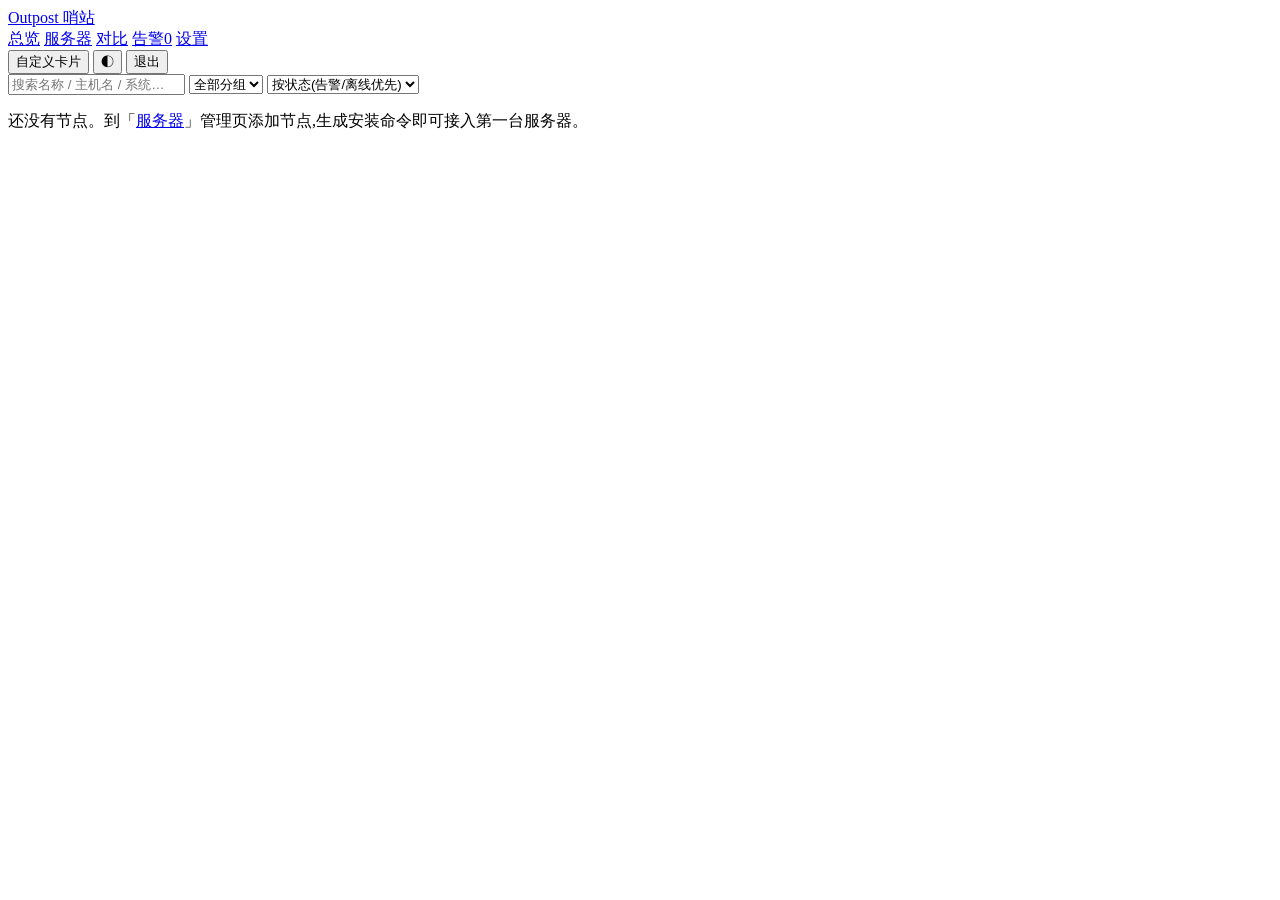
==== crates/server/static/index.html @ 5b11a9bf "fix(ui): 静态资源内容哈希缓存失效 + 状态徽章/搜索框样式 - 页面资源引用加 ?v=<内容哈希>,page() 替换占位,资源改 immutable 长缓存;   修复升级后浏览器沿用旧 " ====
<!doctype html>
<html lang="zh-CN">
<head>
<meta charset="utf-8">
<meta name="viewport" content="width=device-width, initial-scale=1">
<title>Outpost 哨站 · 总览</title>
<link rel="icon" href="/favicon.svg" type="image/svg+xml">
<link rel="stylesheet" href="/static/app.css?v=__V__">
</head>
<body data-page="dashboard" data-auth="1">
<header class="topbar">
  <a class="brand" href="/"><span class="brand-dot"></span>Outpost 哨站</a>
  <nav class="nav">
    <a href="/" class="active">总览</a>
    <a href="/servers">服务器</a>
    <a href="/compare">对比</a>
    <a href="/alerts">告警<span id="navBadge" class="badge hidden">0</span></a>
    <a href="/settings">设置</a>
  </nav>
  <div class="top-actions">
    <button id="customBtn" class="btn ghost sm">自定义卡片</button>
    <button id="themeBtn" class="btn icon" title="切换浅色/深色">◐</button>
    <button id="logoutBtn" class="btn ghost sm">退出</button>
  </div>
</header>

<main class="wrap">
  <section class="summary" id="summary"></section>

  <div class="toolbar" id="toolbar">
    <input id="search" type="search" placeholder="搜索名称 / 主机名 / 系统…" class="tb-search">
    <select id="groupFilter" class="tb-sel"><option value="">全部分组</option></select>
    <select id="sortBy" class="tb-sel">
      <option value="status">按状态(告警/离线优先)</option>
      <option value="name">按名称</option>
      <option value="cpu">按 CPU</option>
      <option value="mem">按内存</option>
    </select>
  </div>

  <div id="empty" class="empty hidden">
    <p>还没有节点。到「<a href="/servers">服务器</a>」管理页添加节点,生成安装命令即可接入第一台服务器。</p>
  </div>
  <div id="grid" class="grid"></div>
</main>

<dialog id="customDlg" class="dlg">
  <form method="dialog" class="dlg-body" id="customForm">
    <h3>自定义卡片展示</h3>
    <p class="hint subtle">勾选总览卡片上要显示的模块(本地保存,仅影响你自己的浏览器)。</p>
    <div id="fieldList" class="chk-grid"></div>
    <div class="dlg-actions">
      <button id="customReset" type="button" class="btn ghost">恢复默认</button>
      <button value="ok" class="btn primary" type="submit">完成</button>
    </div>
  </form>
</dialog>

<script src="/static/app.js?v=__V__"></script>
<script src="/static/dashboard.js?v=__V__"></script>
</body>
</html>
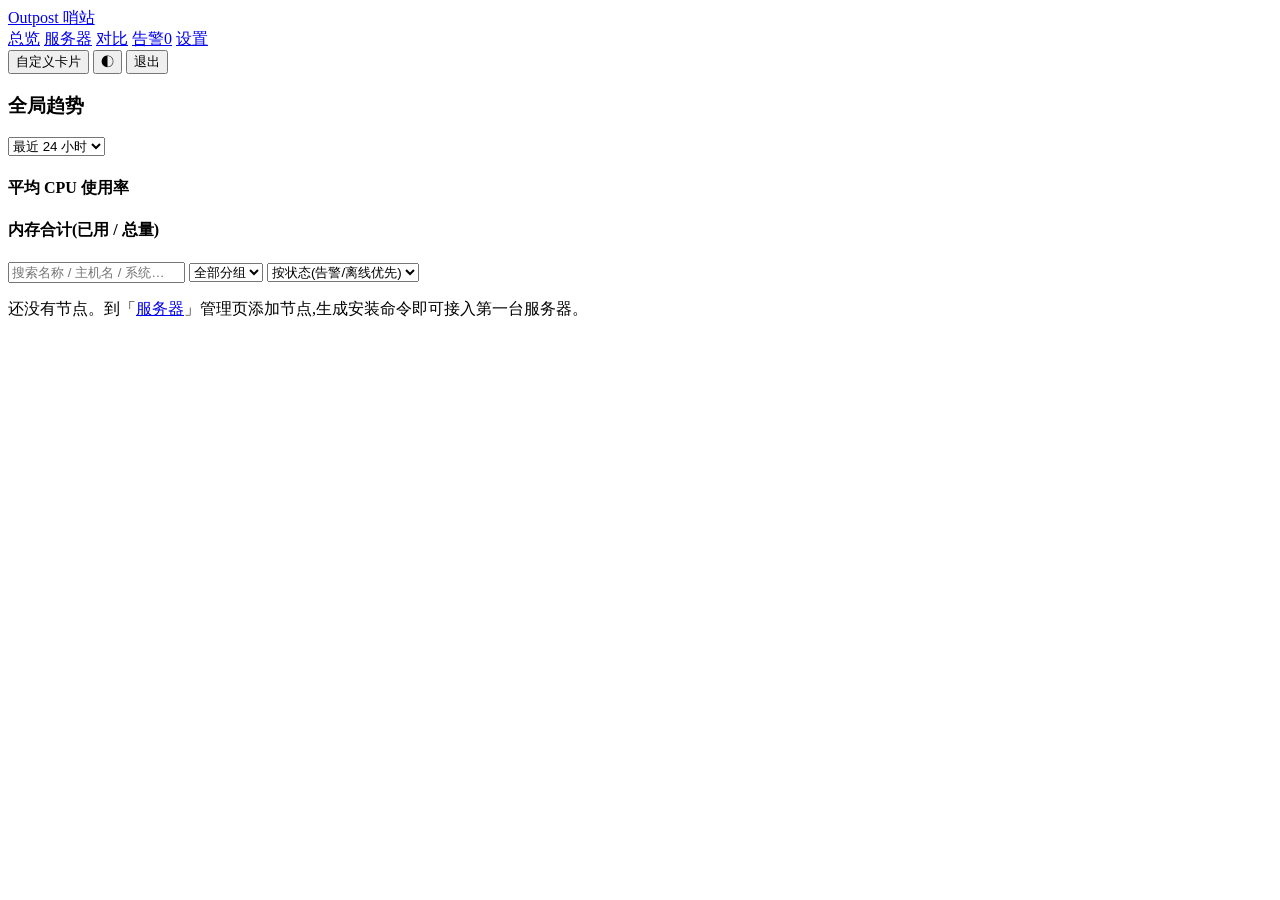
==== commit aa2b49b0: "feat(p3-1): 总览全局汇总趋势图 新增 GET /api/overview/trend?secs=:每时间桶先按(桶,节点)归一再跨节点聚合 (CPU 取均值、内存取合计),避免同节点桶内多" ====
--- a/crates/server/static/index.html
+++ b/crates/server/static/index.html
@@ -26,6 +26,23 @@
 
 <main class="wrap">
   <section class="summary" id="summary"></section>
+
+  <section class="card pad hidden" id="trendCard">
+    <div class="row-head">
+      <h3>全局趋势</h3>
+      <select id="trendRange" class="tb-sel" style="width:auto">
+        <option value="3600">最近 1 小时</option>
+        <option value="21600">最近 6 小时</option>
+        <option value="86400" selected>最近 24 小时</option>
+        <option value="604800">最近 7 天</option>
+        <option value="2592000">最近 30 天</option>
+      </select>
+    </div>
+    <div class="charts2">
+      <div class="chart-card"><h4>平均 CPU 使用率</h4><div class="chart" id="trendCpu"></div></div>
+      <div class="chart-card"><h4>内存合计(已用 / 总量)</h4><div class="chart" id="trendMem"></div></div>
+    </div>
+  </section>
 
   <div class="toolbar" id="toolbar">
     <input id="search" type="search" placeholder="搜索名称 / 主机名 / 系统…" class="tb-search">
@@ -57,6 +74,7 @@
 </dialog>
 
 <script src="/static/app.js?v=__V__"></script>
+<script src="/static/chart.js?v=__V__"></script>
 <script src="/static/dashboard.js?v=__V__"></script>
 </body>
 </html>
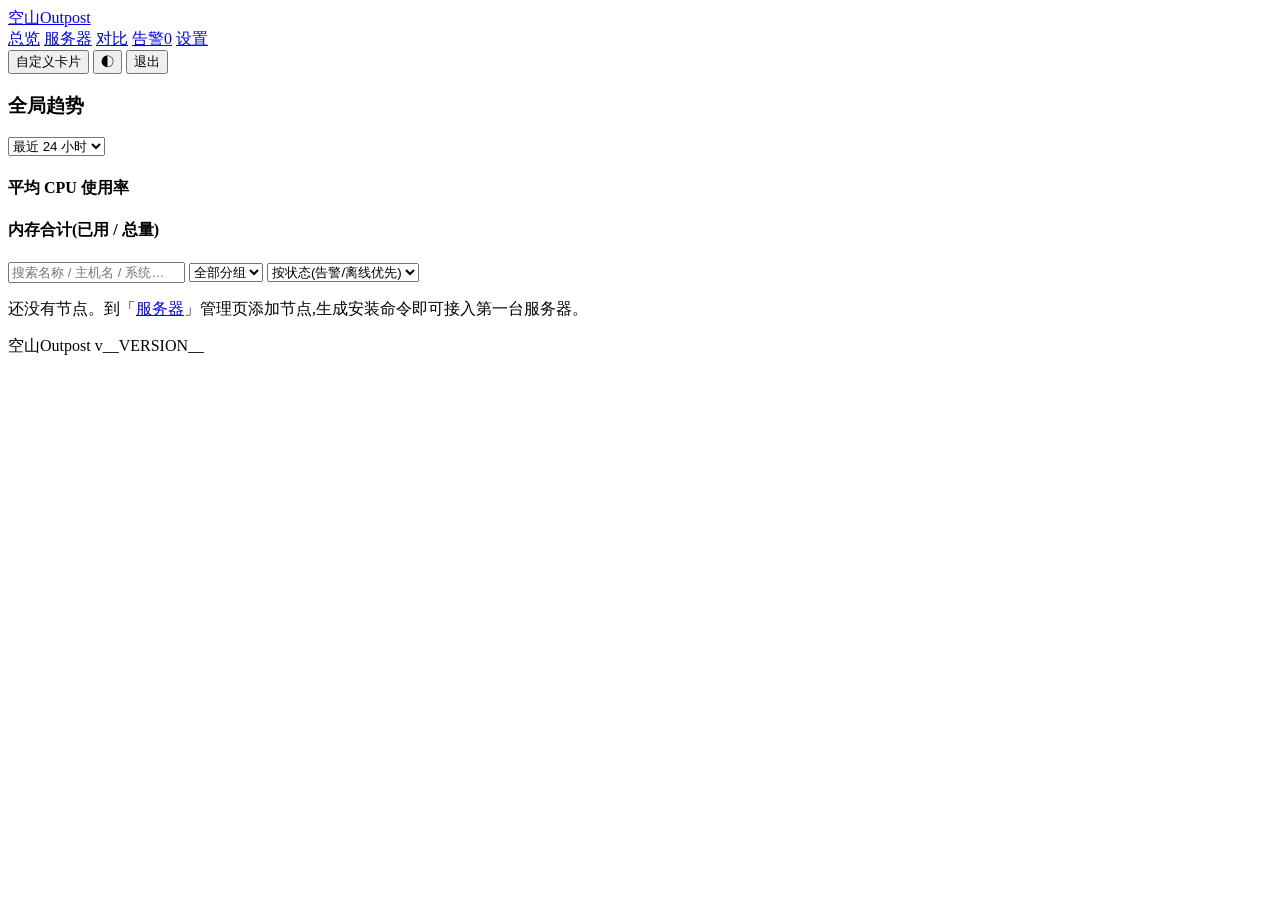
==== commit 12713042: "feat(v1.2): UI/UX全面升级 + 品牌重命名为空山Outpost - 服务器/进程列表可点表头排序(升降序切换) - 流量统计:累计收发字节 + 可选按月清零(自定义清零日1~28), " ====
--- a/crates/server/static/index.html
+++ b/crates/server/static/index.html
@@ -3,13 +3,13 @@
 <head>
 <meta charset="utf-8">
 <meta name="viewport" content="width=device-width, initial-scale=1">
-<title>Outpost 哨站 · 总览</title>
+<title>空山Outpost · 总览</title>
 <link rel="icon" href="/favicon.svg" type="image/svg+xml">
 <link rel="stylesheet" href="/static/app.css?v=__V__">
 </head>
 <body data-page="dashboard" data-auth="1">
 <header class="topbar">
-  <a class="brand" href="/"><span class="brand-dot"></span>Outpost 哨站</a>
+  <a class="brand" href="/"><span class="brand-dot"></span>空山Outpost</a>
   <nav class="nav">
     <a href="/" class="active">总览</a>
     <a href="/servers">服务器</a>
@@ -19,7 +19,7 @@
   </nav>
   <div class="top-actions">
     <button id="customBtn" class="btn ghost sm">自定义卡片</button>
-    <button id="themeBtn" class="btn icon" title="切换浅色/深色">◐</button>
+    <button id="themeBtn" class="btn icon" title="切换浅色/深色" aria-label="切换浅色/深色">◐</button>
     <button id="logoutBtn" class="btn ghost sm">退出</button>
   </div>
 </header>
@@ -45,7 +45,7 @@
   </section>
 
   <div class="toolbar" id="toolbar">
-    <input id="search" type="search" placeholder="搜索名称 / 主机名 / 系统…" class="tb-search">
+    <input id="search" type="search" aria-label="搜索" placeholder="搜索名称 / 主机名 / 系统…" class="tb-search">
     <select id="groupFilter" class="tb-sel"><option value="">全部分组</option></select>
     <select id="sortBy" class="tb-sel">
       <option value="status">按状态(告警/离线优先)</option>
@@ -76,5 +76,6 @@
 <script src="/static/app.js?v=__V__"></script>
 <script src="/static/chart.js?v=__V__"></script>
 <script src="/static/dashboard.js?v=__V__"></script>
+<footer class="site-footer">空山Outpost v__VERSION__</footer>
 </body>
 </html>
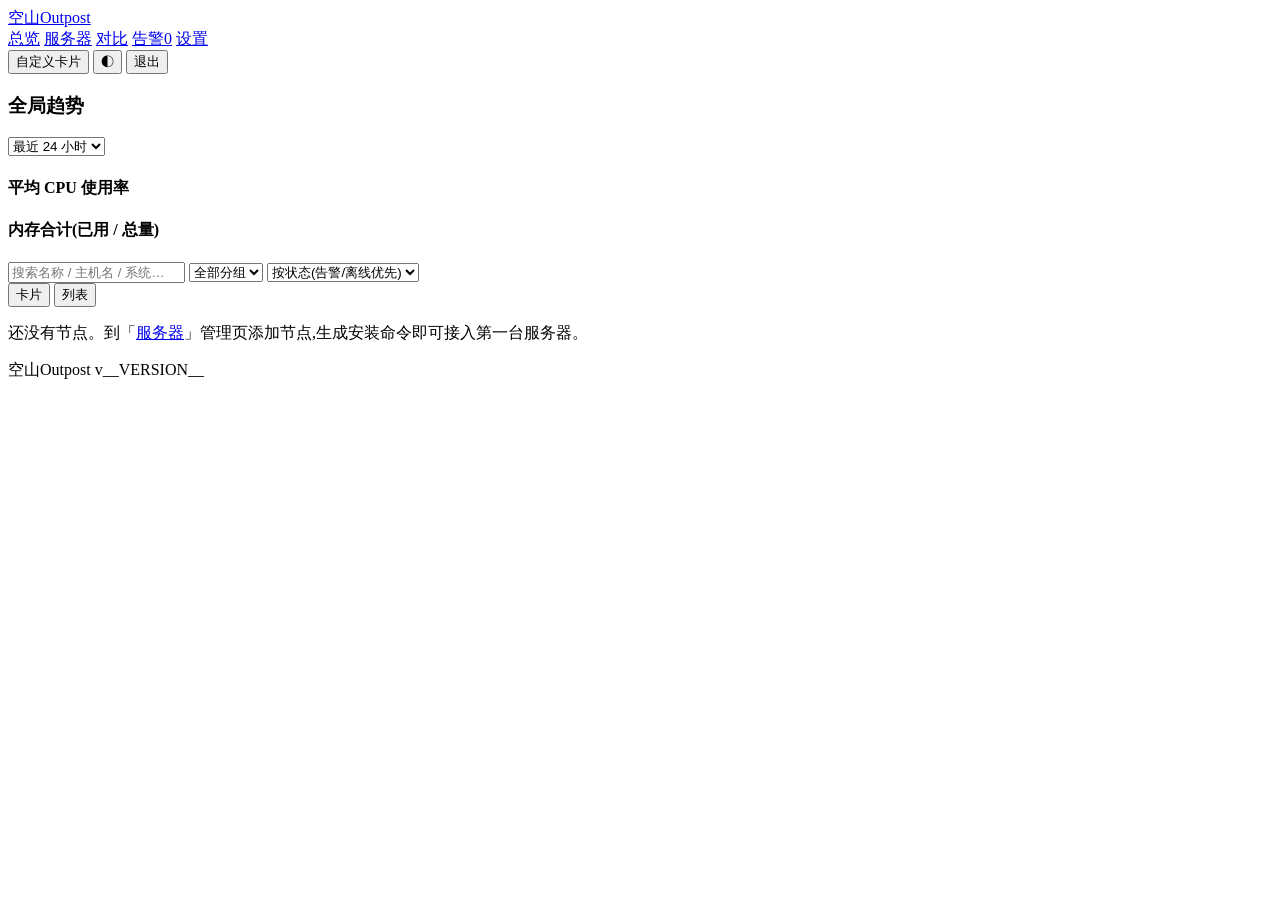
==== commit 5b1aea1a: "feat(ui): UI/UX 全面梳理 + 主题系统扩展至 9 套 + 双视图 + 服务器管理列自定义(v1.3.1~v1.4.0) 本次跨多个版本的前端改动集中提交,主要包括:  UI/UX 审计" ====
--- a/crates/server/static/index.html
+++ b/crates/server/static/index.html
@@ -53,6 +53,10 @@
       <option value="cpu">按 CPU</option>
       <option value="mem">按内存</option>
     </select>
+    <div class="seg" id="viewToggle" role="group" aria-label="切换展示方式">
+      <button type="button" data-view="grid" aria-label="卡片网格">卡片</button>
+      <button type="button" data-view="list" aria-label="紧凑列表">列表</button>
+    </div>
   </div>
 
   <div id="empty" class="empty hidden">
